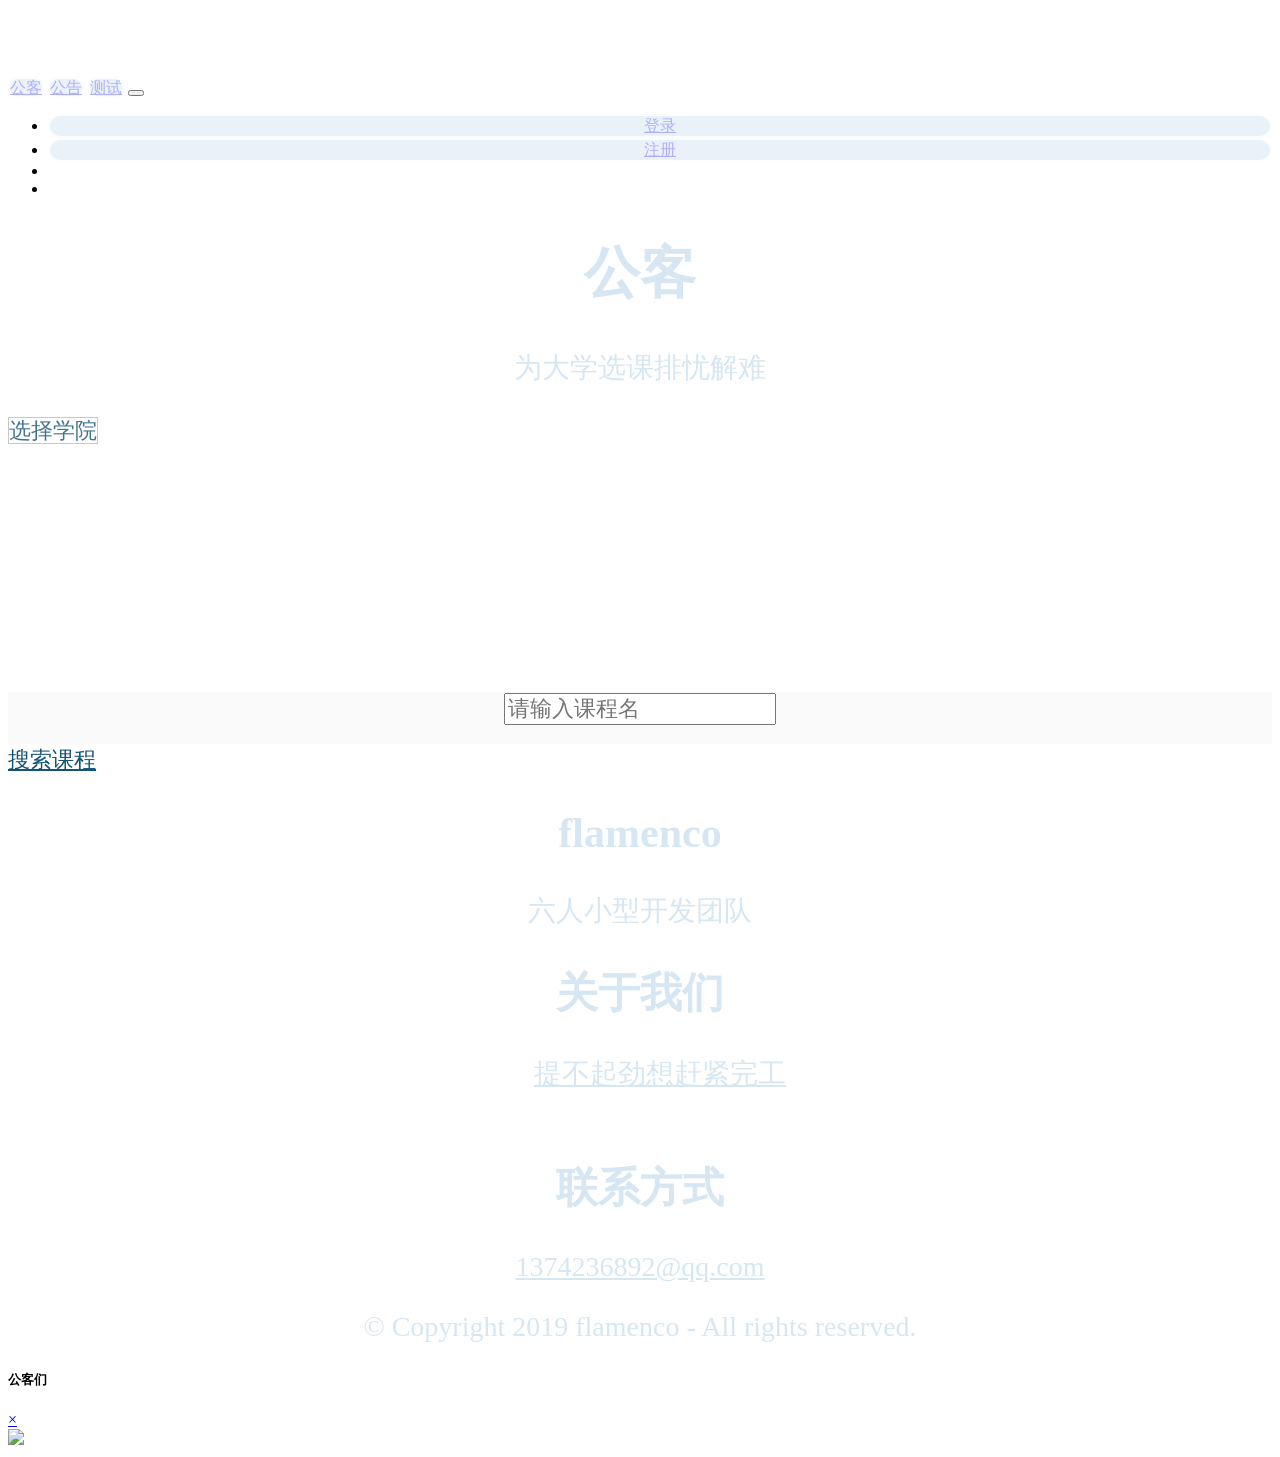
==== front_end/index.html @ 7b36a271 "add new page" ====
<!DOCTYPE html>
<html>

<head>
  <meta charset="utf-8">
  <meta name="viewport" content="width=device-width, initial-scale=1">
  <title>公客</title>
  <link rel="shortcut icon" href="./resource/favicon.ico" />
  <link rel="bookmark" href="./resource/favicon.ico" />
  <link rel="stylesheet" href="https://cdn.staticfile.org/font-awesome/4.7.0/css/font-awesome.min.css" type="text/css">

  <link rel="stylesheet" href="./css/index.css" type="text/css">
  <link rel="stylesheet" href="https://cdn.staticfile.org/twitter-bootstrap/4.0.0-beta.2/css/bootstrap.min.css" type="text/css">


  <script src="https://cdn.staticfile.org/jquery/3.2.1/jquery.min.js"></script>
  <script src="./lib/popper.min.js"></script>
  <script src="https://cdn.staticfile.org/twitter-bootstrap/4.0.0-beta.2/js/bootstrap.min.js"></script>
  <script src="https://cdn.staticfile.org/jquery-cookie/1.4.1/jquery.cookie.min.js"></script>
  <script src="https://cdn.staticfile.org/twitter-bootstrap/4.0.0-beta.2/js/bootstrap.bundle.min.js"></script>
  <script src="https://cdn.staticfile.org/jquery-validate/1.17.0/jquery.validate.min.js"></script>
  <script src="./js/index.js"></script>
  <script src="./js/head.js"></script>
  <script type="text/javascript">
    $(function () {
        // 解决bootstrap下拉菜单第一次点击无反应问题
        $('.dropdown-toggle').dropdown();
        // preload picture
        function preloadImg(url) {
            var img = new Image();
            img.src = url;
            if(img.complete) {
                //接下来可以使用图片了
                //do something here
            }
            else {
                img.onload = function() {
                    //接下来可以使用图片了
                    //do something here
                };
            }
        };
        preloadImg("https://ae01.alicdn.com/kf/HTB1035PVzTpK1RjSZKP7613UpXal.png");
    });
  </script>
</head>



<body>
  <div style="padding-top:70px">
    <!-- Space used to modify navbar with fixed-top style-->
  </div>
  
  <!--导航栏-->
  <div>
    <nav class="navbar navbar-expand-md navbar-dark bg-primary fixed-top">
      <div class="container" id="navbarContainer">
        <a class="navbar-brand" href="./index.html">公客</a>
        <!--公告-->
        <a class="navbar-brand" href="./announcement.html" >公告</a>
        <a class="navbar-brand" href="./searchResultSortedCourse.html" >测试</a>
        <button class="navbar-toggler navbar-toggler-right" type="button" data-toggle="collapse"
          data-target="#navbar2SupportedContent" aria-controls="navbar2SupportedContent" aria-expanded="false"
          aria-label="Toggle navigation">
          <span class="navbar-toggler-icon"></span>
        </button>
        
        

        <div class="collapse navbar-collapse text-center justify-content-end" id="navbar2SupportedContent">
          <ul class="navbar-nav">

            <li class="nav-item">
              <a href="javascript:void(0)" class="navbar-brand" onclick="javascript: jumpLogin()" id="signIn" style="display:block">登录</a>
            </li>
            <li class="nav-item">
              <a href="javascript:void(0)" class="navbar-brand" onclick="javascript:jumpSignUp()" id="signUp" style="display:block">注册</a>
            </li>
            <li class="item">
              <a href="javascript:void(0)" class="navbar-brand" onclick="javascript:jumpPersonalInfo()" id="personalInfo" style="display:none">个人信息</a>
            </li>
            <li class="item">
                <a href="javascript:void(0)" class="navbar-brand" onclick="javascript:jumpLogOut()" id="logOut" style="display:none">注销</a>
            </li>
          </ul>
        </div>
      </div>
    </nav>
  </div>

  <div class="py-5 text-center opaque-overlay" style="background-image: url('https://ae01.alicdn.com/kf/HTB1035PVzTpK1RjSZKP7613UpXal.png');">
    <div class="container py-5">
      <div class="row">
        <div class="col-md-12 text-white">
          <h1 class="display-3 mb-4">公客</h1>
          <p class="lead mb-5">为大学选课排忧解难</p>
        </div>
      </div>
    </div>
  </div>



  <div class="py-10 text-center bg-light">

    <div class="container">
      <div class="row">
        <div class="col-md-12 p-4">
          <!--img class="img-fluid d-block rounded-circle mx-auto" src="https://pingendo.github.io/templates/sections/assets/test_carlito.jpg"-->
          <div class="row">
            <div class="col-md-1"></div>

            <div class="col-md-3">
              <div class="btn-group">
                <a class="btn btn-light btn-lg dropdown-toggle my-1" data-toggle="dropdown"
                  id="buttonSelectDepartment">选择学院</a>
                <ul id="departments"class="dropdown-menu" role="menu" style="height:214px;overflow:scroll">
                
                </ul>
              </div>
            </div>

            <div class="col-md-4" style="bottom:-8px">
              <div class="input-group">
                <span class="input-group-addon">
                  <i class="fa fa-search"></i>
                </span>
                <input id="searchboxCourse" class="form-control input-lg" type="text" placeholder="请输入课程名"
                  autocomplete="off">
              </div>
            </div>

            <div class="col-md-3">
              <a class="btn btn-light btn-lg my-1" href="#" id="buttonSearchCourse">搜索课程</a>
            </div>
            
            <div class="col-md-1"></div>
          </div>
          
        </div>
      </div>
    </div>

    <div class="text-white bg-secondary">
      <div class="container">
        <div class="row">
          <div class="p-4 col-md-4">
            <h2 class="mb-4">flamenco
              <br> </h2>
            <p class="text-white">六人小型开发团队</p>
          </div>

          <div class="p-4 col-md-4">
            <h2 class="mb-4">关于我们</h2>
            <ul class="list-unstyled">
              <a href="#" class="text-white">提不起劲想赶紧完工</a>
              <br>
              <br> </ul>
          </div>

          <div class="p-4 col-md-4">
            <h2 class="mb-4">联系方式</h2>
            <p>
              <a href="mailto:1374236892@qq.com" class="text-white">
                <i class="fa d-inline mr-2 text fa-envelope-o"></i>1374236892@qq.com</a>
            </p>
          </div>
        </div>
        <div class="row">
          <div class="col-md-12 mt-3">
            <p class="text-center text-white">© Copyright 2019 flamenco - All rights reserved. </p>
          </div>
        </div>
      </div>
    </div>
  </div>
  <!-- modals-->
  <div class="modal fade" id="contactModal" tabindex="-1" role="dialog">
    <div class="modal-dialog" role="document">
      <div class="modal-content">
        <div class="modal-header">
          <h5 class="modal-title" id="exampleModalLabel"> 公客们 </h5>
          <a class="close" href="javascript:void(0)" data-dismiss="modal" aria-label="Close" style="outline:none;">
            <span aria-hidden="true">&times;</span>
          </a>
        </div>
        <div class="row">
          <div class="col-md-12">
            <div class="modal-body text-center">
              <img src="#" />
            </div>
          </div>
        </div>
      </div>
    </div>
  </div>
  


</body>

</html>
---- front_end/css/index.css ----
#title{
    color: rgba(20, 83, 116, 1);
    font-size: 88px;
    text-align: center;
    font-family: 方正圆体-标准;
}

#aim{
    color: rgba(20, 83, 116, 1);
    font-size: 36px;
    text-align: center;
    font-family: 方正圆体-标准;
}

#buttonSelectDepartment{
    line-height: 31px;
    opacity: 0.8;
    color: rgba(20, 83, 116, 1);
    font-size: 22px;
    font-family: Roboto;
    border: 1px solid rgba(187, 187, 187, 1);
}

#searchCouseContainer{
    height: 49px;
    line-height: 20px;
    opacity: 0.8;
    border-radius: 20px;
    background-color: rgba(255, 255, 255, 1);
    text-align: center;
    border: 5px solid rgba(247, 251, 252, 1);
}

#buttonSearchCourse{
    position: relative;
    top:1px;
    background-color: rgba(255, 255, 255, 1);
    color: rgba(20, 83, 116, 1);
    font-size: 22px;
    text-align: center;
    font-family: 方正圆体-标准;
}

#rights{
    color: rgba(49, 147, 185, 0.61);
    font-size: 20px;
    text-align: center;
    font-family: SourceHanSansSC-regular;
    background: #769FCD;
}

#searchboxCourse{
    color: rgba(20, 83, 116, 1);
    font-size: 22px;
    font-family: 方正圆体-标准;
}



.navbar-brand{
    line-height: 20px;
    opacity: 0.31;
    border-radius: 15px;
    background-color: rgba(185, 215, 234, 1);
    text-align: center;
    border: 2px solid rgba(247, 251, 252, 1);
}




.input-group{
    height: 50px;
    line-height: 20px;
    border-radius: 2px 2px 2px 2px;
    background-color: rgba(250, 250, 250, 1);
    text-align: center;
    border: 1px solid rgba(255, 255, 255, 0);
}

.Aboutus{
    font-size: 30px;
    text-align: center;
    font-family: 方正圆体-标准;
}

.text-white{
    color: rgba(214, 230, 242, 1);
    font-size: 28px;
    text-align: center;
    font-family: 方正圆体-标准;
}
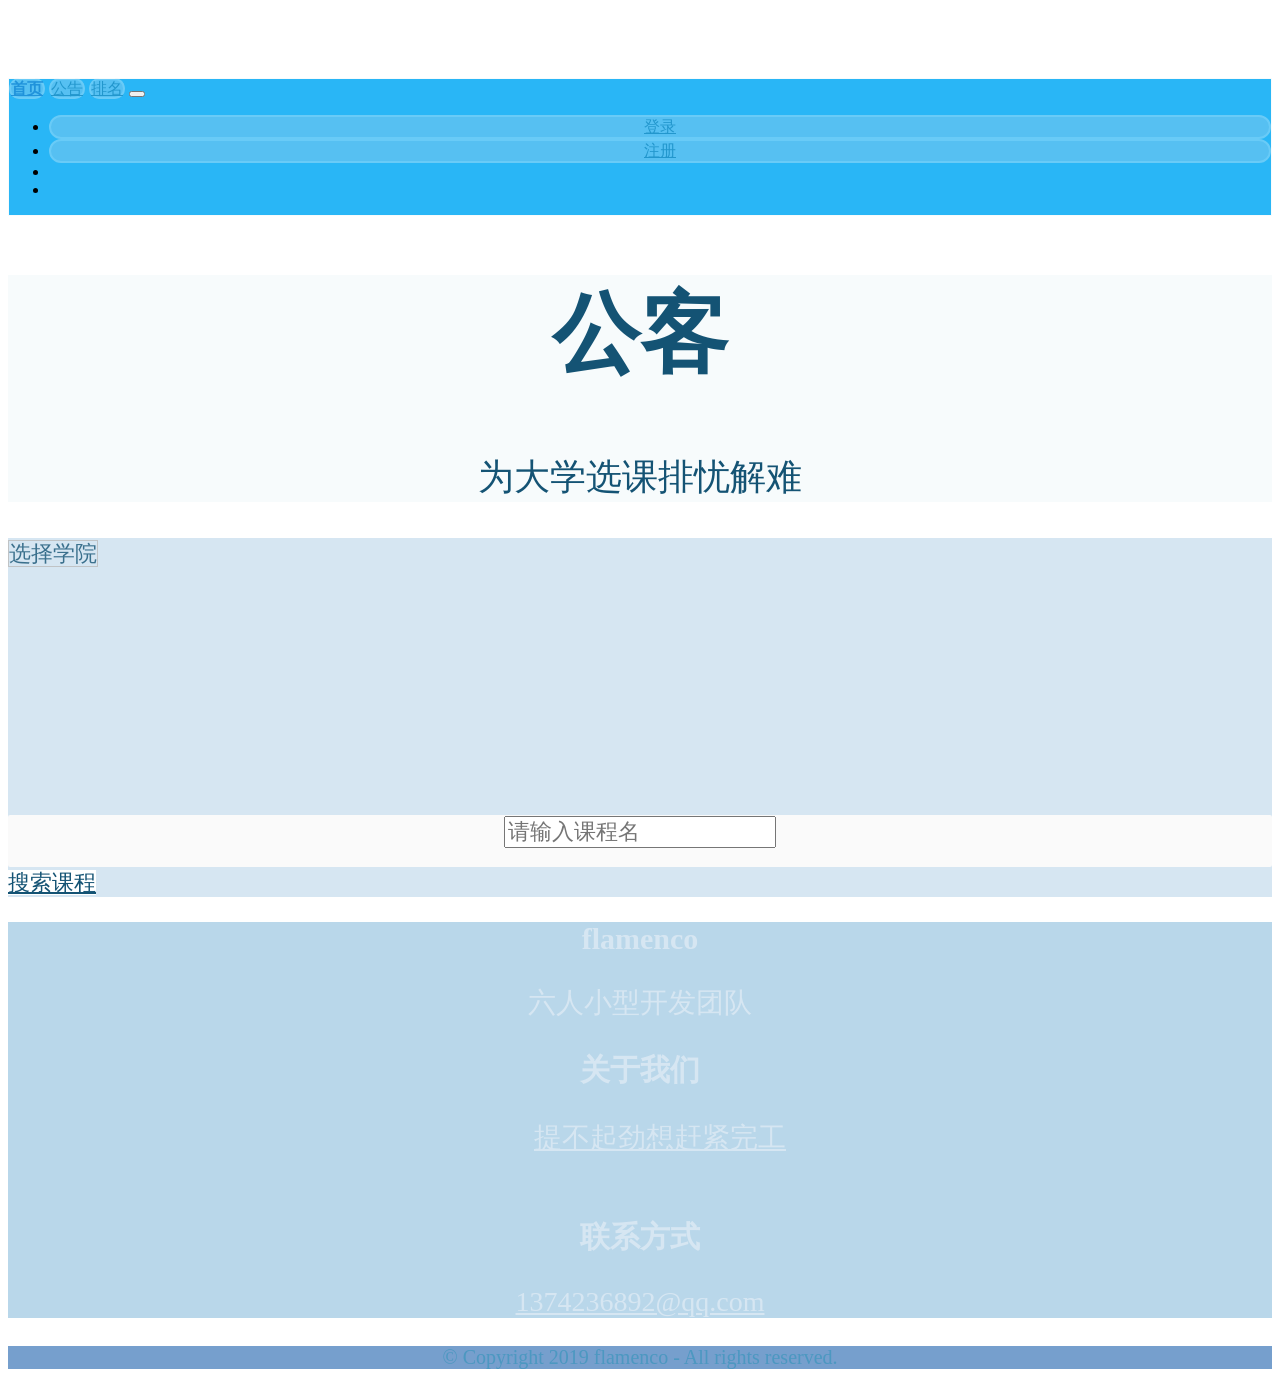
==== commit 0b816c10: "add sorted couse page" ====
--- a/front_end/index.html
+++ b/front_end/index.html
@@ -54,12 +54,13 @@
   
   <!--导航栏-->
   <div>
-    <nav class="navbar navbar-expand-md navbar-dark bg-primary fixed-top">
+    <nav class="navbar navbar-expand-md navbar-dark fixed-top"  style="background-color: #29B6F6;border: 1px solid rgba(247, 251, 252, 1);">
       <div class="container" id="navbarContainer">
-        <a class="navbar-brand" href="./index.html">公客</a>
+        <a class="navbar-brand" href="./index.html" style="color:#0D47A1;font-weight: 600;">首页</a>
         <!--公告-->
-        <a class="navbar-brand" href="./announcement.html" >公告</a>
-        <a class="navbar-brand" href="./searchResultSortedCourse.html" >测试</a>
+        <a class="navbar-brand" href="./announcement.html" style="color:#145374;font-weight: 500;">公告</a>
+        <a class="navbar-brand" href="./searchResultSortedCourse.html" style="color:#145374;font-weight: 500;">排名</a>
+        
         <button class="navbar-toggler navbar-toggler-right" type="button" data-toggle="collapse"
           data-target="#navbar2SupportedContent" aria-controls="navbar2SupportedContent" aria-expanded="false"
           aria-label="Toggle navigation">
@@ -72,16 +73,16 @@
           <ul class="navbar-nav">
 
             <li class="nav-item">
-              <a href="javascript:void(0)" class="navbar-brand" onclick="javascript: jumpLogin()" id="signIn" style="display:block">登录</a>
+              <a href="javascript:void(0)" class="navbar-brand" onclick="javascript: jumpLogin()" id="signIn" style="display:block;color:#145374;font-weight: 500;">登录</a>
             </li>
             <li class="nav-item">
-              <a href="javascript:void(0)" class="navbar-brand" onclick="javascript:jumpSignUp()" id="signUp" style="display:block">注册</a>
+              <a href="javascript:void(0)" class="navbar-brand" onclick="javascript:jumpSignUp()" id="signUp" style="display:block;color:#145374;font-weight: 500;">注册</a>
             </li>
             <li class="item">
-              <a href="javascript:void(0)" class="navbar-brand" onclick="javascript:jumpPersonalInfo()" id="personalInfo" style="display:none">个人信息</a>
+              <a href="javascript:void(0)" class="navbar-brand" onclick="javascript:jumpPersonalInfo()" id="personalInfo" style="display:none;color:#145374;font-weight: 500;">个人信息</a>
             </li>
             <li class="item">
-                <a href="javascript:void(0)" class="navbar-brand" onclick="javascript:jumpLogOut()" id="logOut" style="display:none">注销</a>
+                <a href="javascript:void(0)" class="navbar-brand" onclick="javascript:jumpLogOut()" id="logOut" style="display:none;color:#145374;font-weight: 500;">注销</a>
             </li>
           </ul>
         </div>
@@ -89,12 +90,12 @@
     </nav>
   </div>
 
-  <div class="py-5 text-center opaque-overlay" style="background-image: url('https://ae01.alicdn.com/kf/HTB1035PVzTpK1RjSZKP7613UpXal.png');">
+  <div class="py-5 text-center opaque-overlay" style="background: #F7FBFC;">
     <div class="container py-5">
       <div class="row">
         <div class="col-md-12 text-white">
-          <h1 class="display-3 mb-4">公客</h1>
-          <p class="lead mb-5">为大学选课排忧解难</p>
+          <h1 class="display-3 mb-4" id="title">公客</h1>
+          <p class="lead mb-5" id="aim">为大学选课排忧解难</p>
         </div>
       </div>
     </div>
@@ -102,26 +103,26 @@
 
 
 
-  <div class="py-10 text-center bg-light">
+  <div class="py-10 text-center" style="background:#D6E6F2;">
 
-    <div class="container">
+    <div class="container" >
       <div class="row">
         <div class="col-md-12 p-4">
           <!--img class="img-fluid d-block rounded-circle mx-auto" src="https://pingendo.github.io/templates/sections/assets/test_carlito.jpg"-->
           <div class="row">
-            <div class="col-md-1"></div>
+            
 
-            <div class="col-md-3">
-              <div class="btn-group">
-                <a class="btn btn-light btn-lg dropdown-toggle my-1" data-toggle="dropdown"
+            <div class="col-md-3 offset-md-1">
+              <div class="btn-group mt-3" id="select_department_group">
+                <a class="btn btn-light btn-lg dropdown-toggle" data-toggle="dropdown"
                   id="buttonSelectDepartment">选择学院</a>
-                <ul id="departments"class="dropdown-menu" role="menu" style="height:214px;overflow:scroll">
+                <ul id="departments"class="dropdown-menu" role="menu" style="height:214px;overflow:scroll;min-width: 160px;">
                 
                 </ul>
               </div>
             </div>
 
-            <div class="col-md-4" style="bottom:-8px">
+            <div class="col-md-4 mb-3 mt-2" style="bottom:-8px">
               <div class="input-group">
                 <span class="input-group-addon">
                   <i class="fa fa-search"></i>
@@ -131,72 +132,52 @@
               </div>
             </div>
 
-            <div class="col-md-3">
-              <a class="btn btn-light btn-lg my-1" href="#" id="buttonSearchCourse">搜索课程</a>
+
+            <div class="col-md-1 offset-md-1 mt-3 col-6 offset-3" >
+              <a class="btn" href="#" id="buttonSearchCourse" >搜索课程</a>
             </div>
             
-            <div class="col-md-1"></div>
+    
           </div>
           
         </div>
       </div>
     </div>
+  </div>  
+  <div class="text-white" style="background:#B9D7EA;">
+    <div class="container" style="background: #B9D7EA;">
+      <div class="row">
+        <div class="p-4 col-md-4">
+          <h2 class="Aboutus">flamenco
+            <br> </h2>
+          <p class="text-white">六人小型开发团队</p>
+        </div>
 
-    <div class="text-white bg-secondary">
-      <div class="container">
-        <div class="row">
-          <div class="p-4 col-md-4">
-            <h2 class="mb-4">flamenco
-              <br> </h2>
-            <p class="text-white">六人小型开发团队</p>
-          </div>
+        <div class="p-4 col-md-4">
+          <h2 class="Aboutus">关于我们</h2>
+          <ul class="list-unstyled">
+            <a href="#" class="text-white">提不起劲想赶紧完工</a>
+            <br>
+            <br> </ul>
+        </div>
 
-          <div class="p-4 col-md-4">
-            <h2 class="mb-4">关于我们</h2>
-            <ul class="list-unstyled">
-              <a href="#" class="text-white">提不起劲想赶紧完工</a>
-              <br>
-              <br> </ul>
-          </div>
-
-          <div class="p-4 col-md-4">
-            <h2 class="mb-4">联系方式</h2>
-            <p>
-              <a href="mailto:1374236892@qq.com" class="text-white">
-                <i class="fa d-inline mr-2 text fa-envelope-o"></i>1374236892@qq.com</a>
-            </p>
-          </div>
-        </div>
-        <div class="row">
-          <div class="col-md-12 mt-3">
-            <p class="text-center text-white">© Copyright 2019 flamenco - All rights reserved. </p>
-          </div>
+        <div class="p-4 col-md-4">
+          <h2 class="Aboutus">联系方式</h2>
+          <p>
+            <a href="mailto:1374236892@qq.com" class="text-white">
+              <i class="fa d-inline mr-2 text fa-envelope-o"></i>1374236892@qq.com</a>
+          </p>
         </div>
       </div>
     </div>
   </div>
-  <!-- modals-->
-  <div class="modal fade" id="contactModal" tabindex="-1" role="dialog">
-    <div class="modal-dialog" role="document">
-      <div class="modal-content">
-        <div class="modal-header">
-          <h5 class="modal-title" id="exampleModalLabel"> 公客们 </h5>
-          <a class="close" href="javascript:void(0)" data-dismiss="modal" aria-label="Close" style="outline:none;">
-            <span aria-hidden="true">&times;</span>
-          </a>
-        </div>
-        <div class="row">
-          <div class="col-md-12">
-            <div class="modal-body text-center">
-              <img src="#" />
-            </div>
-          </div>
-        </div>
+  <div class="text-white" style="background: #769FCD;">
+    <div class="row" style="background: #769FCD;">
+      <div class="col-md-12 mt-3">
+        <p class="text-center text-white" id="rights">© Copyright 2019 flamenco - All rights reserved. </p>
       </div>
     </div>
   </div>
-  
-
 
 </body>
 
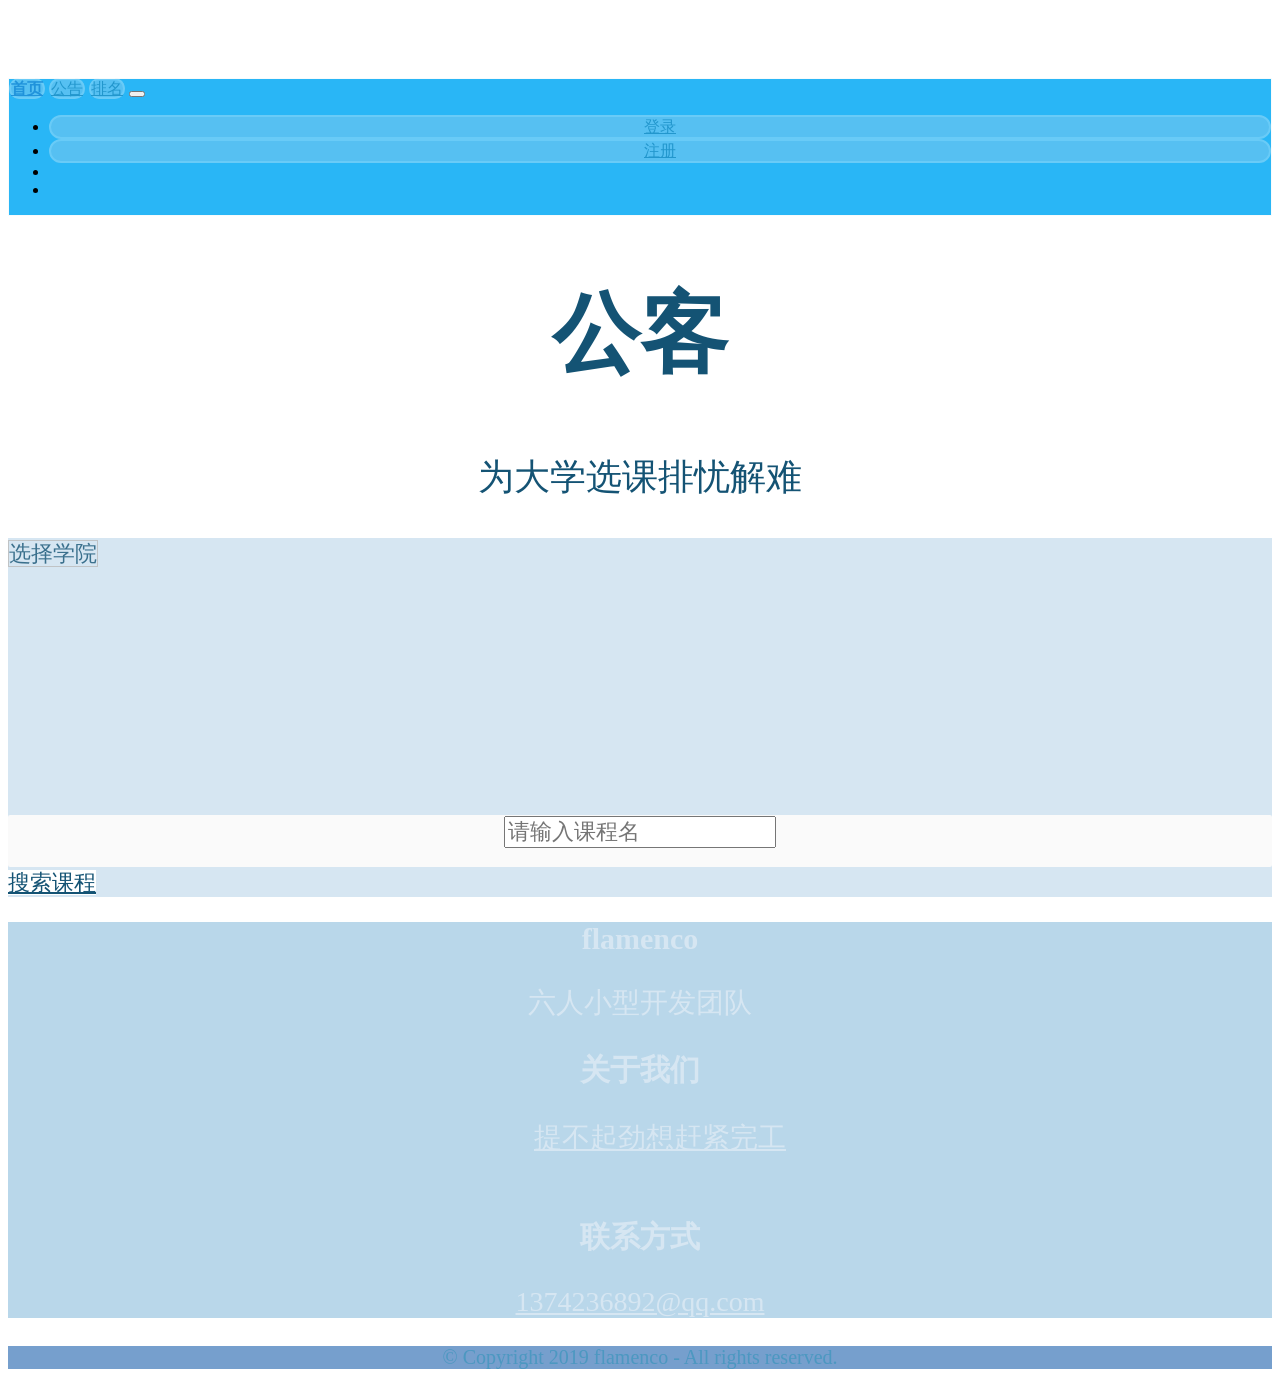
==== commit 5d5d6626: "Update index.html" ====
--- a/front_end/index.html
+++ b/front_end/index.html
@@ -90,7 +90,7 @@
     </nav>
   </div>
 
-  <div class="py-5 text-center opaque-overlay" style="background: #F7FBFC;">
+  <div class="py-5 text-center opaque-overlay" style="background-image: url('https://i.loli.net/2019/06/17/5d077ff08e2d780981.jpg');">
     <div class="container py-5">
       <div class="row">
         <div class="col-md-12 text-white">
@@ -181,4 +181,4 @@
 
 </body>
 
-</html>+</html>
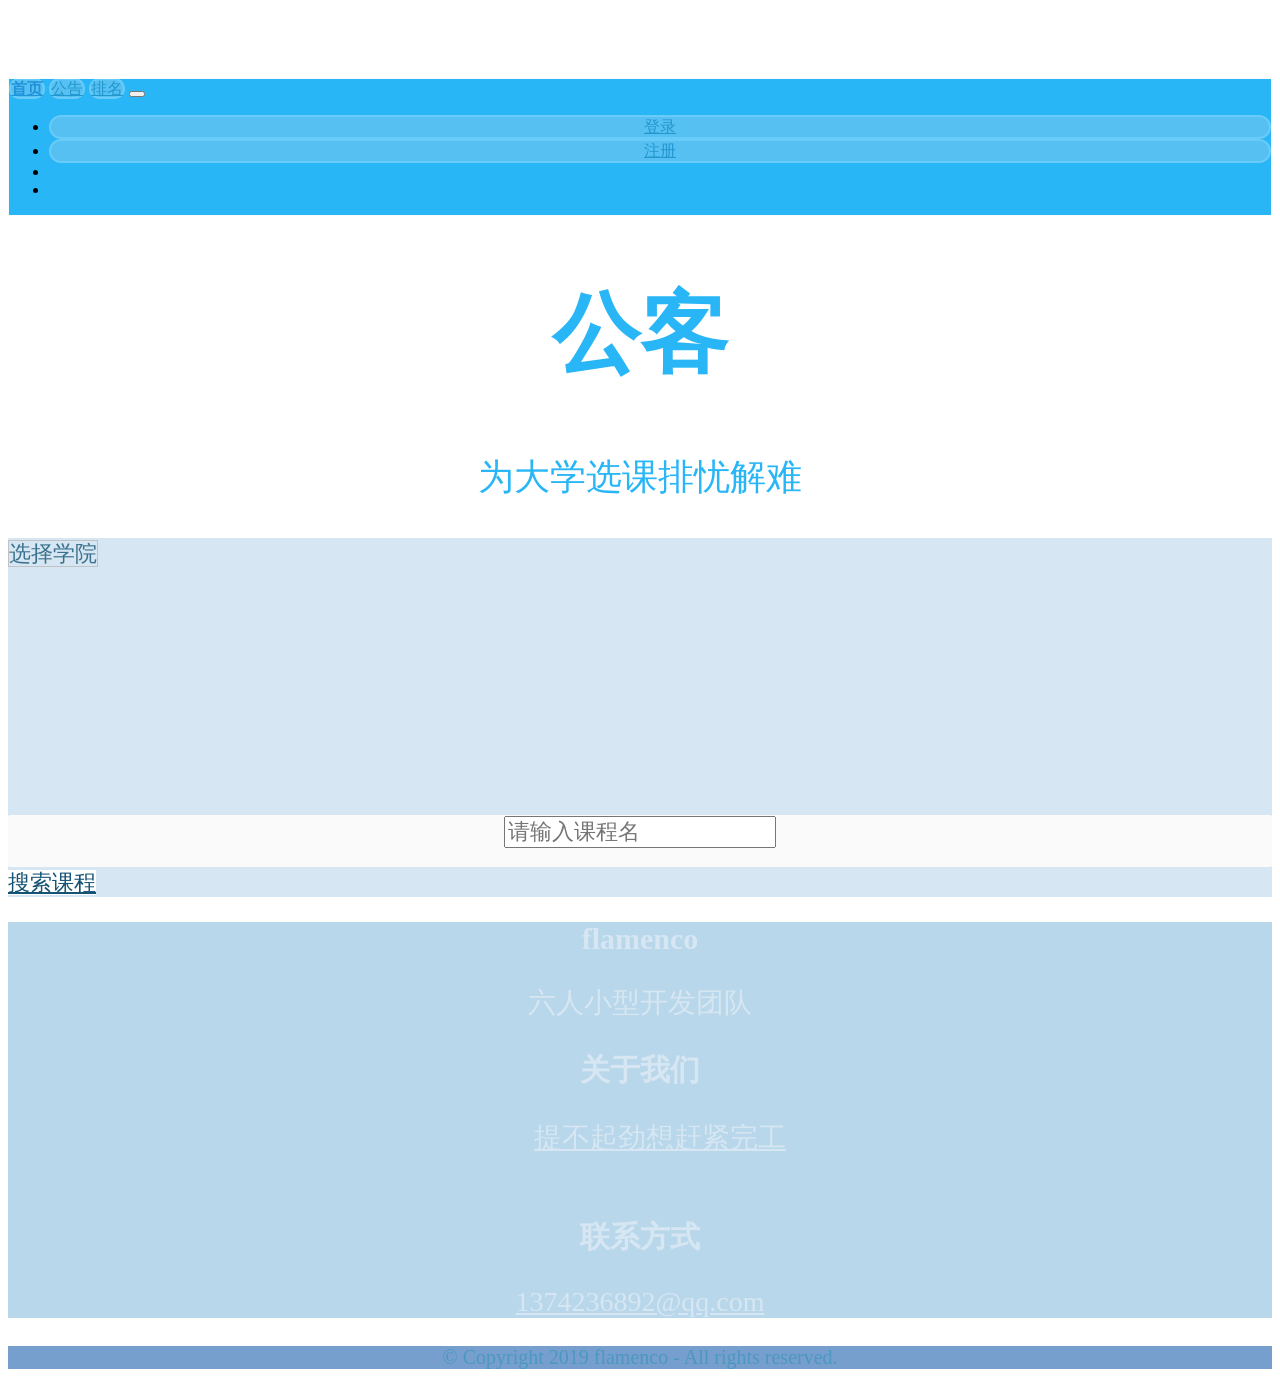
==== commit 1e7792c6: "Update index.html" ====
--- a/front_end/index.html
+++ b/front_end/index.html
@@ -90,12 +90,12 @@
     </nav>
   </div>
 
-  <div class="py-5 text-center opaque-overlay" style="background-image: url('https://i.loli.net/2019/06/17/5d077ff08e2d780981.jpg');">
+  <div class="py-5 text-center opaque-overlay" style="background-image: url('https://ae01.alicdn.com/kf/HTB1DWQZc8Gw3KVjSZFDq6xWEpXae.jpg');">
     <div class="container py-5">
       <div class="row">
         <div class="col-md-12 text-white">
-          <h1 class="display-3 mb-4" id="title">公客</h1>
-          <p class="lead mb-5" id="aim">为大学选课排忧解难</p>
+          <h1 class="display-3 mb-4" id="title" style="color:#29B6F6">公客</h1>
+          <p class="lead mb-5" id="aim" style="color:#29B6F6">为大学选课排忧解难</p>
         </div>
       </div>
     </div>
